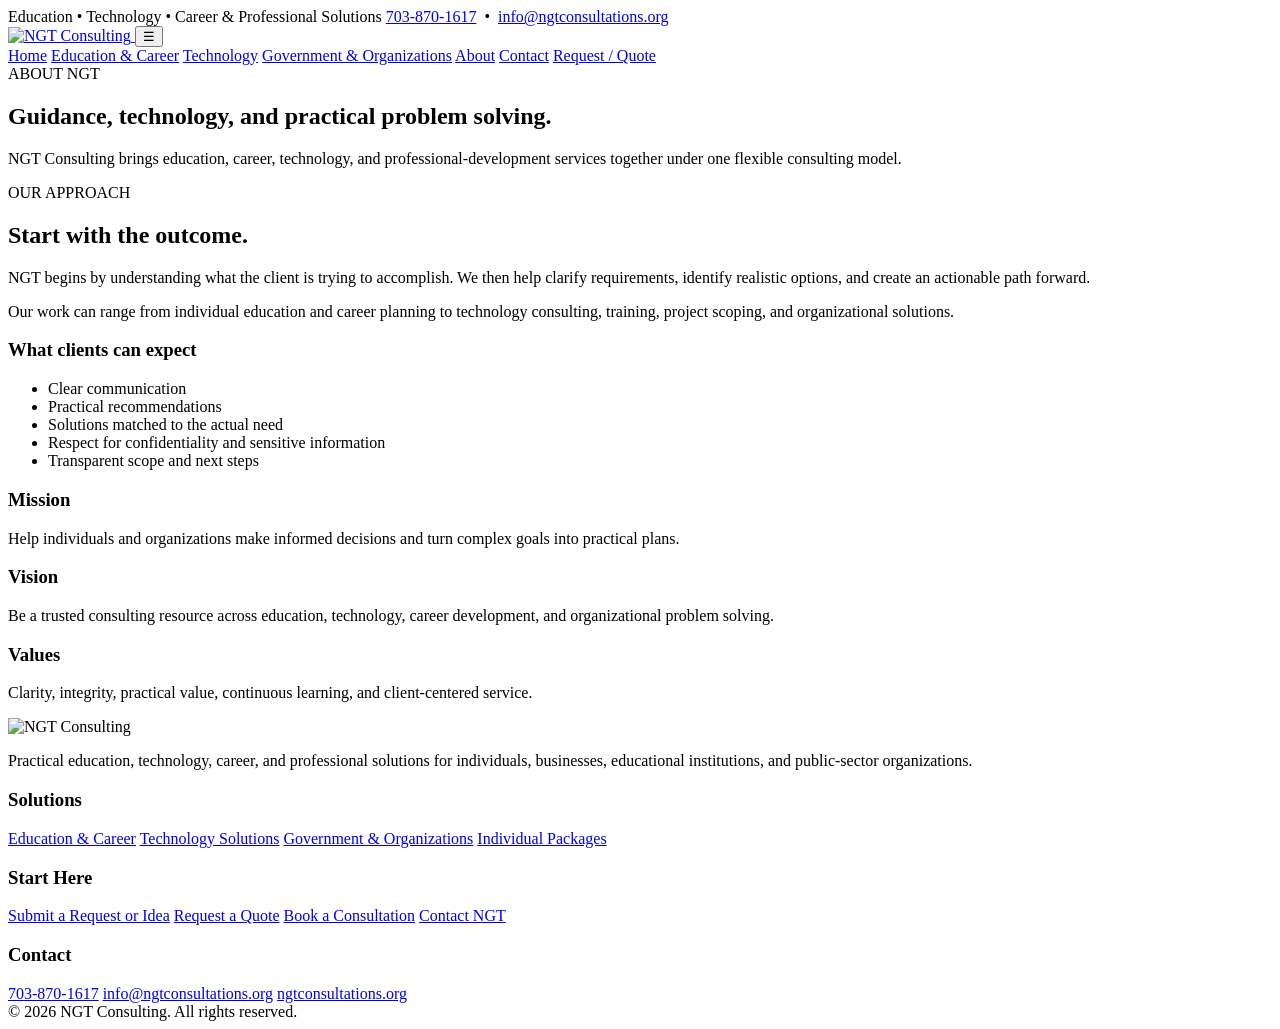
==== about.html @ f5c15ea2 "Add files via upload" ====
<!doctype html>
<html lang="en">
<head>
<meta charset="utf-8">
<meta name="viewport" content="width=device-width,initial-scale=1">
<title>About | NGT Consulting</title>
<meta name="description" content="About NGT Consulting and its approach to education, technology, career, and organizational solutions.">
<meta name="theme-color" content="#0b1830">
<link rel="icon" href="assets/images/logo.svg" type="image/svg+xml">
<link rel="stylesheet" href="assets/css/styles.css">
</head>
<body>

<div class="topbar"><div class="container topbar-inner">
  <span>Education • Technology • Career & Professional Solutions</span>
  <span><a href="tel:7038701617">703-870-1617</a> &nbsp;•&nbsp; <a href="mailto:info@ngtconsultations.org">info@ngtconsultations.org</a></span>
</div></div>


<header class="site-header">
  <div class="container nav">
    <a class="brand" href="index.html" aria-label="NGT Consulting home">
      <img src="assets/images/logo.svg" alt="NGT Consulting">
    </a>
    <button class="menu-toggle" aria-label="Open navigation menu" aria-expanded="false">☰</button>
    <nav class="menu">
      <a href="index.html">Home</a>
      <a href="education-career.html">Education & Career</a>
      <a href="technology.html">Technology</a>
      <a href="government.html">Government & Organizations</a>
      <a href="about.html">About</a>
      <a href="contact.html">Contact</a>
      <a class="btn btn-primary nav-cta" href="request.html">Request / Quote</a>
    </nav>
  </div>
</header>

<main>

<section class="page-hero"><div class="container"><div class="eyebrow light">ABOUT NGT</div><h1>Guidance, technology, and practical problem solving.</h1><p>NGT Consulting brings education, career, technology, and professional-development services together under one flexible consulting model.</p></div></section>
<section class="section"><div class="container two-col"><div><div class="eyebrow">OUR APPROACH</div><h2>Start with the outcome.</h2><p>NGT begins by understanding what the client is trying to accomplish. We then help clarify requirements, identify realistic options, and create an actionable path forward.</p><p>Our work can range from individual education and career planning to technology consulting, training, project scoping, and organizational solutions.</p></div><div class="card"><h3>What clients can expect</h3><ul class="checklist"><li>Clear communication</li><li>Practical recommendations</li><li>Solutions matched to the actual need</li><li>Respect for confidentiality and sensitive information</li><li>Transparent scope and next steps</li></ul></div></div></section>
<section class="section section-alt"><div class="container"><div class="cards"><div class="card"><h3>Mission</h3><p>Help individuals and organizations make informed decisions and turn complex goals into practical plans.</p></div><div class="card"><h3>Vision</h3><p>Be a trusted consulting resource across education, technology, career development, and organizational problem solving.</p></div><div class="card"><h3>Values</h3><p>Clarity, integrity, practical value, continuous learning, and client-centered service.</p></div></div></div></section>

</main>

<footer class="footer">
  <div class="container">
    <div class="footer-grid">
      <div>
        <img class="footer-logo" src="assets/images/logo.svg" alt="NGT Consulting">
        <p>Practical education, technology, career, and professional solutions for individuals, businesses, educational institutions, and public-sector organizations.</p>
      </div>
      <div>
        <h3>Solutions</h3>
        <a href="education-career.html">Education & Career</a>
        <a href="technology.html">Technology Solutions</a>
        <a href="government.html">Government & Organizations</a>
        <a href="packages.html">Individual Packages</a>
      </div>
      <div>
        <h3>Start Here</h3>
        <a href="request.html">Submit a Request or Idea</a>
        <a href="request.html#quote">Request a Quote</a>
        <a href="appointment.html">Book a Consultation</a>
        <a href="contact.html">Contact NGT</a>
      </div>
      <div>
        <h3>Contact</h3>
        <a href="tel:7038701617">703-870-1617</a>
        <a href="mailto:info@ngtconsultations.org">info@ngtconsultations.org</a>
        <a href="https://ngtconsultations.org">ngtconsultations.org</a>
      </div>
    </div>
    <div class="copy">© 2026 NGT Consulting. All rights reserved.</div>
  </div>
</footer>

<script src="assets/js/main.js"></script>
</body>
</html>
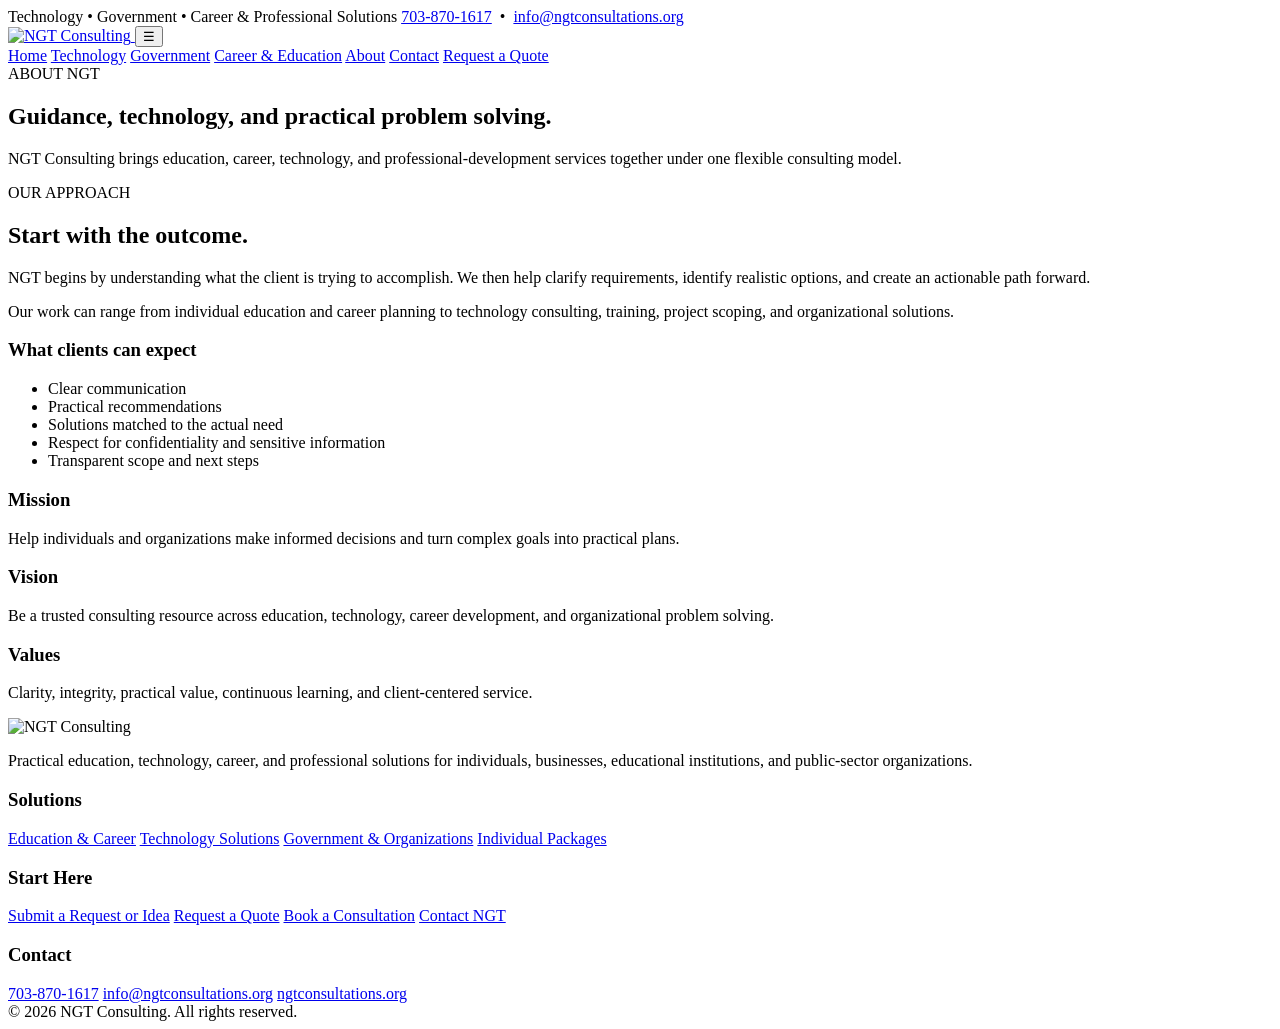
==== commit d4b693d9: "Add files via upload" ====
--- a/about.html
+++ b/about.html
@@ -12,7 +12,7 @@
 <body>
 
 <div class="topbar"><div class="container topbar-inner">
-  <span>Education • Technology • Career & Professional Solutions</span>
+  <span>Technology • Government • Career & Professional Solutions</span>
   <span><a href="tel:7038701617">703-870-1617</a> &nbsp;•&nbsp; <a href="mailto:info@ngtconsultations.org">info@ngtconsultations.org</a></span>
 </div></div>
 
@@ -25,12 +25,12 @@
     <button class="menu-toggle" aria-label="Open navigation menu" aria-expanded="false">☰</button>
     <nav class="menu">
       <a href="index.html">Home</a>
-      <a href="education-career.html">Education & Career</a>
       <a href="technology.html">Technology</a>
-      <a href="government.html">Government & Organizations</a>
+      <a href="government.html">Government</a>
+      <a href="education-career.html">Career & Education</a>
       <a href="about.html">About</a>
       <a href="contact.html">Contact</a>
-      <a class="btn btn-primary nav-cta" href="request.html">Request / Quote</a>
+      <a class="btn btn-primary nav-cta" href="request.html">Request a Quote</a>
     </nav>
   </div>
 </header>
